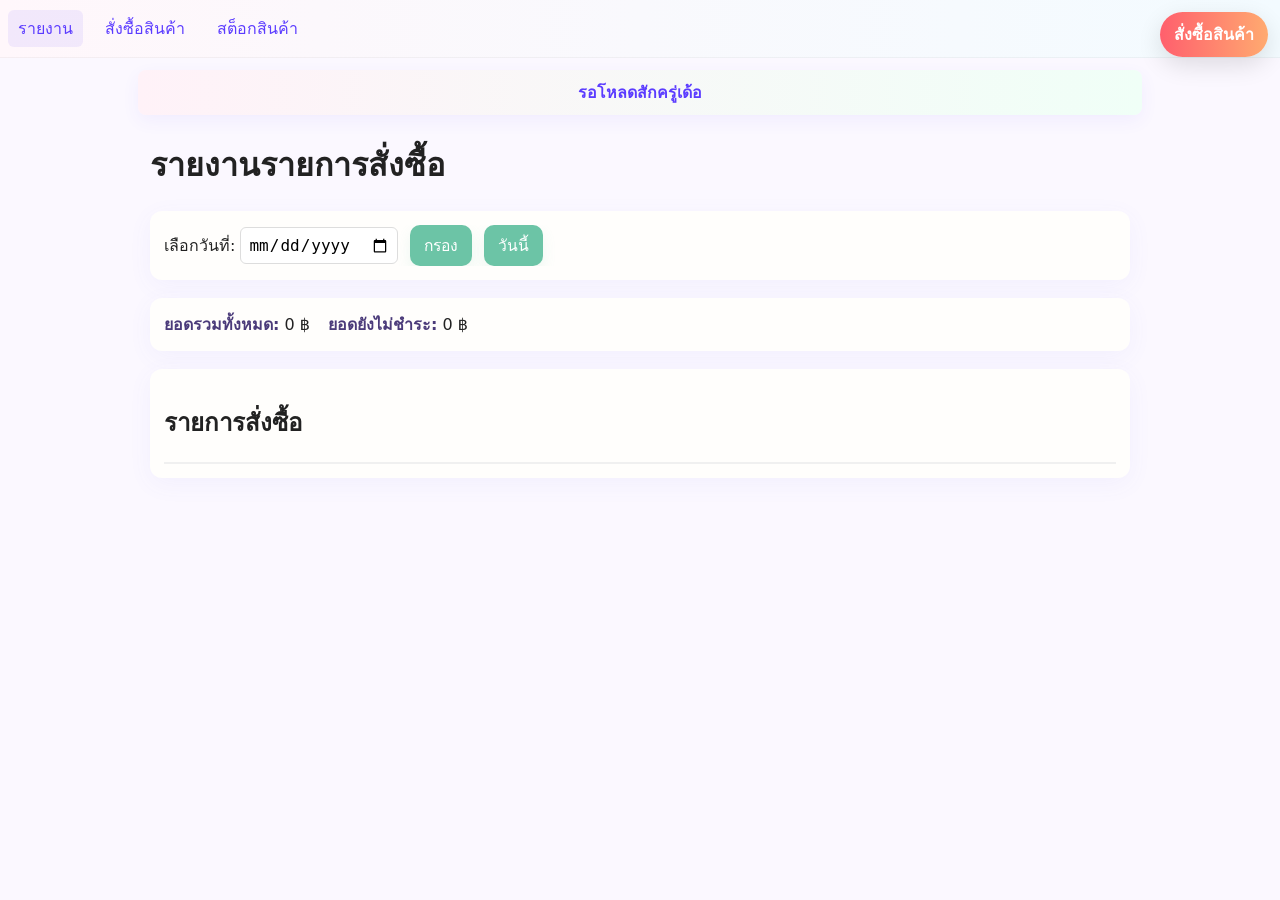
==== index.html @ 1d557761 "ui: add rainbow CTA 'สั่งซื้อสินค้า' button (fixed top-right)" ====
<!doctype html>
<html lang="th">
  <head>
    <meta charset="utf-8" />
    <meta name="viewport" content="width=device-width,initial-scale=1" />
    <title>Report — พอใจขาย</title>
    <link rel="stylesheet" href="/assets/styles.css">
  </head>
  <body>
    <nav class="navmenu">
      <a href="index.html" class="navitem active">รายงาน</a>
      <a href="order.html" class="navitem">สั่งซื้อสินค้า</a>
      <a href="seller.html" class="navitem">สต็อกสินค้า</a>
    </nav>
    <a class="cta-order" href="order.html">สั่งซื้อสินค้า</a>
    <div id="loadingBanner" class="loading-banner">รอโหลดสักครู่เด้อ</div>
    <main class="container">
      <h1>รายงานรายการสั่งซื้อ</h1>
      <section class="card">
        <div style="display:flex;gap:12px;align-items:center;flex-wrap:wrap">
          <label>เลือกวันที่: <input type="date" id="filterDate"></label>
          <button id="applyFilter">กรอง</button>
          <button id="todayBtn">วันนี้</button>
        </div>
      </section>
      <div id="summary" class="card">
        <div><strong>ยอดรวมทั้งหมด:</strong> <span id="totalRevenue">0</span> ฿</div>
        <div><strong>ยอดยังไม่ชำระ:</strong> <span id="totalUnpaid">0</span> ฿</div>
      </div>

      <section class="card">
        <h2>รายการสั่งซื้อ</h2>
        <div style="overflow:auto">
          <table id="ordersTable">
            <thead>
              <tr id="ordersHeader">
                <!-- header rebuilt by script -->
              </tr>
            </thead>
            <tbody></tbody>
          </table>
        </div>
      </section>
    </main>

    <script src="/assets/app.js"></script>
    <script>
      // Clean renderer: sets default date to today, injects product columns,
      // hides the previous "ชำระแล้ว" column and formats date as D/เดือน(ย่อ).
      let sellers = [];

      function formatThaiShort(dateStr){
        if(!dateStr) return '';
        const ymd = (dateStr + '').slice(0,10);
        const parts = ymd.split('-');
        if(parts.length !== 3) return dateStr;
        const d = String(Number(parts[2]));
        const month = Number(parts[1]);
        const months = ['ม.ค.','ก.พ.','มี.ค.','เม.ย.','พ.ค.','มิ.ย.','ก.ค.','ส.ค.','ก.ย.','ต.ค.','พ.ย.','ธ.ค.'];
        return d + '/' + (months[month-1]||parts[1]);
      }

      function showLoading(){ const b = document.getElementById('loadingBanner'); if(b) b.style.display='block'; }
      function hideLoading(){ const b = document.getElementById('loadingBanner'); if(b) b.style.display='none'; }

      async function init(){
        showLoading();
        sellers = await App.listSellers();
        const d = new Date();
        const iso = d.toISOString().slice(0,10);
        document.getElementById('filterDate').value = iso;
        document.getElementById('applyFilter').onclick = async ()=>{ showLoading(); await renderOrders(); hideLoading(); };
        document.getElementById('todayBtn').onclick = async ()=>{ document.getElementById('filterDate').value = iso; showLoading(); await renderOrders(); hideLoading(); };
        await renderOrders();
        hideLoading();
      }

      function sameDate(a,b){ return (a||'').slice(0,10) === (b||'').slice(0,10); }

      async function renderOrders(){
        const filterDate = document.getElementById('filterDate').value || new Date().toISOString().slice(0,10);
        const orders = await App.listOrders();
        const tbody = document.querySelector('#ordersTable tbody');
        tbody.innerHTML = '';

        // Rebuild header
        const headerRow = document.getElementById('ordersHeader');
        headerRow.innerHTML = '';
        headerRow.appendChild(Object.assign(document.createElement('th'),{textContent:'Order ID'}));
        headerRow.appendChild(Object.assign(document.createElement('th'),{textContent:'วันที่'}));
        headerRow.appendChild(Object.assign(document.createElement('th'),{textContent:'ลูกค้า'}));
        sellers.forEach(s=>{ const th = document.createElement('th'); th.textContent = s.name; headerRow.appendChild(th); });
        headerRow.appendChild(Object.assign(document.createElement('th'),{textContent:'รวม'}));
        headerRow.appendChild(Object.assign(document.createElement('th'),{textContent:'สถานะ'}));

        let total=0, unpaid=0;
        orders.forEach(o=>{
          const od = (o.date||'').slice(0,10);
          if(!sameDate(od, filterDate)) return;
          total += Number(o.totalAmount||0);
          const paid = Number(o.paidAmount||0);
          if(!o.paid || paid < (Number(o.totalAmount)||0)) unpaid += (Number(o.totalAmount)||0) - paid;

          const tr = document.createElement('tr');
          tr.appendChild(Object.assign(document.createElement('td'),{textContent:o.orderId}));
          tr.appendChild(Object.assign(document.createElement('td'),{textContent: formatThaiShort(o.date)}));
          tr.appendChild(Object.assign(document.createElement('td'),{textContent:o.customerName}));

          const orderItems = o.orders || o['orders (JSON)'] || {};
          sellers.forEach(s=>{
            const td = document.createElement('td');
            const qty = orderItems[s.itemId] ? (orderItems[s.itemId].qty || orderItems[s.itemId].quantity || 0) : 0;
            td.textContent = qty>0 ? qty : '';
            tr.appendChild(td);
          });

          tr.appendChild(Object.assign(document.createElement('td'),{textContent:o.totalAmount}));
          const statusTd = document.createElement('td');
          const isPaid = o.paid && paid >= (Number(o.totalAmount)||0);
          if(isPaid){
            statusTd.textContent = 'จ่ายเงินแล้ว';
          } else {
            statusTd.innerHTML = `<button onclick="showPaymentModal('${o.orderId}')">ยืนยันเงิน</button>`;
          }
          tr.appendChild(statusTd);

          tbody.appendChild(tr);
        });

        document.getElementById('totalRevenue').textContent = total;
        document.getElementById('totalUnpaid').textContent = unpaid;
      }

      // Payment modal
      function showPaymentModal(orderId){
        let modal = document.getElementById('paymentModal');
        if(!modal){
          modal = document.createElement('div');
          modal.id = 'paymentModal';
          modal.style = 'position:fixed;top:0;left:0;width:100vw;height:100vh;background:rgba(0,0,0,0.2);display:flex;align-items:center;justify-content:center;z-index:9999;';
          modal.innerHTML = `
            <div style="background:#fff;padding:24px 32px;border-radius:12px;min-width:280px;max-width:90vw;box-shadow:0 2px 16px #0002;">
              <h3>เลือกวิธีการชำระเงิน</h3>
              <form id="payForm">
                <label><input type="radio" name="method" value="QR Code" required> QR Code</label><br>
                <label><input type="radio" name="method" value="พร้อมเพย์"> พร้อมเพย์</label><br>
                <label><input type="radio" name="method" value="เงินสด"> เงินสด</label><br>
                <div style="margin-top:16px;text-align:right;">
                  <button type="submit">ยืนยัน</button>
                  <button type="button" onclick="document.getElementById('paymentModal').remove()">ยกเลิก</button>
                </div>
              </form>
            </div>
          `;
          document.body.appendChild(modal);
        }
        modal.querySelector('#payForm').onsubmit = async function(e){
          e.preventDefault();
          const method = modal.querySelector('input[name=method]:checked').value;
          const res = await App.confirmPayment(orderId, method);
          alert((res.message||'เสร็จแล้ว') + '\nวิธี: ' + method);
          modal.remove();
          renderOrders();
        };
      }

      init();
    </script>
---- assets/styles.css ----
/* Menu grid for order page */
.menu-grid-inner {
	display: grid;
	grid-template-columns: 1fr 1fr;
	gap: 10px;
}
.menu-cell {
	min-width: 0;
}
@media (max-width: 600px) {
	.menu-grid-inner {
		grid-template-columns: 1fr 1fr;
		gap: 6px;
	}
	.menu-cell img {
		width: 60px !important;
		height: 60px !important;
	}
}
/* Simple nav menu */
.navmenu {
	display: flex;
	gap: 12px;
	background: #fff;
	border-bottom: 1px solid #eee;
	padding: 10px 8px;
	margin-bottom: 8px;
	position: sticky;
	top: 0;
	z-index: 10;
}
.navitem {
	color: #0b69ff;
	text-decoration: none;
	font-weight: 500;
	padding: 6px 10px;
	border-radius: 6px;
	transition: background 0.2s;
}
.navitem:hover, .navitem.active {
	background: #eaf2ff;
}
@media (max-width: 600px) {
	.navmenu {
		gap: 6px;
		padding: 8px 2vw;
		font-size: 0.98em;
	}
	.navitem {
		padding: 6px 4px;
	}
}

:root {
	font-family: Inter, system-ui, -apple-system, Roboto, 'Noto Sans', 'Helvetica Neue', Arial;
	font-size: 16px;
}
body {
	margin: 0;
	background: #fbf8ff; /* soft pastel background */
	color: #222;
}
.container {
	max-width: 980px;
	margin: 24px auto;
	padding: 0 8px;
}
.card {
	background: #fffefc;
	border-radius: 12px;
	padding: 14px;
	margin-bottom: 18px;
	box-shadow: 0 6px 24px rgba(99, 102, 241, 0.06);
}
table {
	width: 100%;
	border-collapse: collapse;
	font-size: 15px;
	overflow-x: auto;
	display: block;
	border: 1px solid rgba(0,0,0,0.06);
	background: white;
}
thead {
	background: linear-gradient(90deg, #ffeef8, #f3fbff);
}
th, td {
	padding: 10px 8px;
	border: 1px solid rgba(0,0,0,0.06);
	text-align: left;
	word-break: break-word;
}
/* zebra rows for readability */
tbody tr:nth-child(even){ background: #fffafc; }

/* Slightly bolder header text */
th { font-weight: 600; color: #333; }
/* make table scroll nicely */
.card > div { overflow-x: auto; }
button {
	background: #6cc4a6; /* pastel mint */
	color: #fff;
	border: none;
	padding: 8px 14px;
	border-radius: 10px;
	cursor: pointer;
	font-size: 0.98em;
	box-shadow: 0 6px 14px rgba(108,196,166,0.12);
}
input, select {
	padding: 7px;
	border: 1px solid #ddd;
	border-radius: 6px;
	font-size: 1em;
}
form label {
	display: block;
	margin-bottom: 8px;
}

@media (max-width: 600px) {
	.container {
		padding: 0 2vw;
		margin: 8px auto;
	}
	h1, h2, h3 {
		font-size: 1.2em;
	}
	.card {
		padding: 8px;
		margin-bottom: 10px;
	}
	table, thead, tbody, th, td, tr {
		display: block;
		width: 100%;
	}
	thead {
		display: none;
	}
	tr {
		margin-bottom: 10px;
		background: #fff;
		border-radius: 8px;
		box-shadow: 0 1px 4px rgba(0,0,0,0.04);
		padding: 8px 0;
	}
	td {
		border: none;
		padding: 6px 2px;
		position: relative;
	}
	td:before {
		content: attr(data-label);
		font-weight: bold;
		display: block;
		margin-bottom: 2px;
		color: #555;
		font-size: 0.95em;
	}
}

/* Orders table small action button style */
#ordersTable button {
	padding: 6px 10px;
	font-size: 0.9em;
	border-radius: 8px;
	background: #ffb3c7; /* pastel pink for action */
	color: #4b2c2c;
	box-shadow: none;
}

/* Status text style */
#ordersTable td { vertical-align: middle; }
#ordersTable td.status-paid { color: #2a7f66; font-weight: 600; }

/* Pastel navigation accents */
.navmenu { background: linear-gradient(90deg,#fff7fb,#f3fbff); border-bottom: 1px solid rgba(0,0,0,0.04); }
.navitem { color: #5b3cff; }
.navitem.active, .navitem:hover { background: rgba(91,60,255,0.08); }

/* Make summary cards pastel */
#summary { display:flex; gap:18px; align-items:center; }
#summary strong { color: #4b3b7a; }

/* Smaller, rounded table cells on small screens */
@media (max-width: 600px) {
	th, td { padding: 8px 10px; }
}

/* Loading banner shown while fetching data */
.loading-banner {
	display: none;
	text-align: center;
	background: linear-gradient(90deg,#fff2f8,#f0fff7);
	color: #5b3cff;
	padding: 10px 12px;
	border-radius: 8px;
	margin: 12px auto;
	max-width: 980px;
	box-shadow: 0 6px 18px rgba(91,60,255,0.06);
	font-weight: 600;
}

/* Rainbow CTA button (fixed top-right) */
.cta-order{
	position:fixed;
	top:12px;
	right:12px;
	z-index:99999;
	display:inline-block;
	padding:10px 14px;
	border-radius:999px;
	color:#fff;
	font-weight:700;
	text-decoration:none;
	box-shadow:0 8px 24px rgba(0,0,0,0.12);
	background: linear-gradient(90deg,#ff5f6d,#ffc371,#8be9a8,#6cc4ff);
	background-size: 400% 100%;
	animation: rainbowShift 6s linear infinite;
}
.cta-order:hover{ transform: translateY(-2px); }
@keyframes rainbowShift{ 0%{background-position:0% 50%}50%{background-position:100% 50%}100%{background-position:0% 50%} }
@media(max-width:600px){ .cta-order{ top:10px; right:8px; padding:8px 10px; font-size:0.95em; } }

/* Modal scaling for mobile */
#paymentModal > div {
	max-width: 98vw !important;
	min-width: 0 !important;
	padding: 16px 8px !important;
}
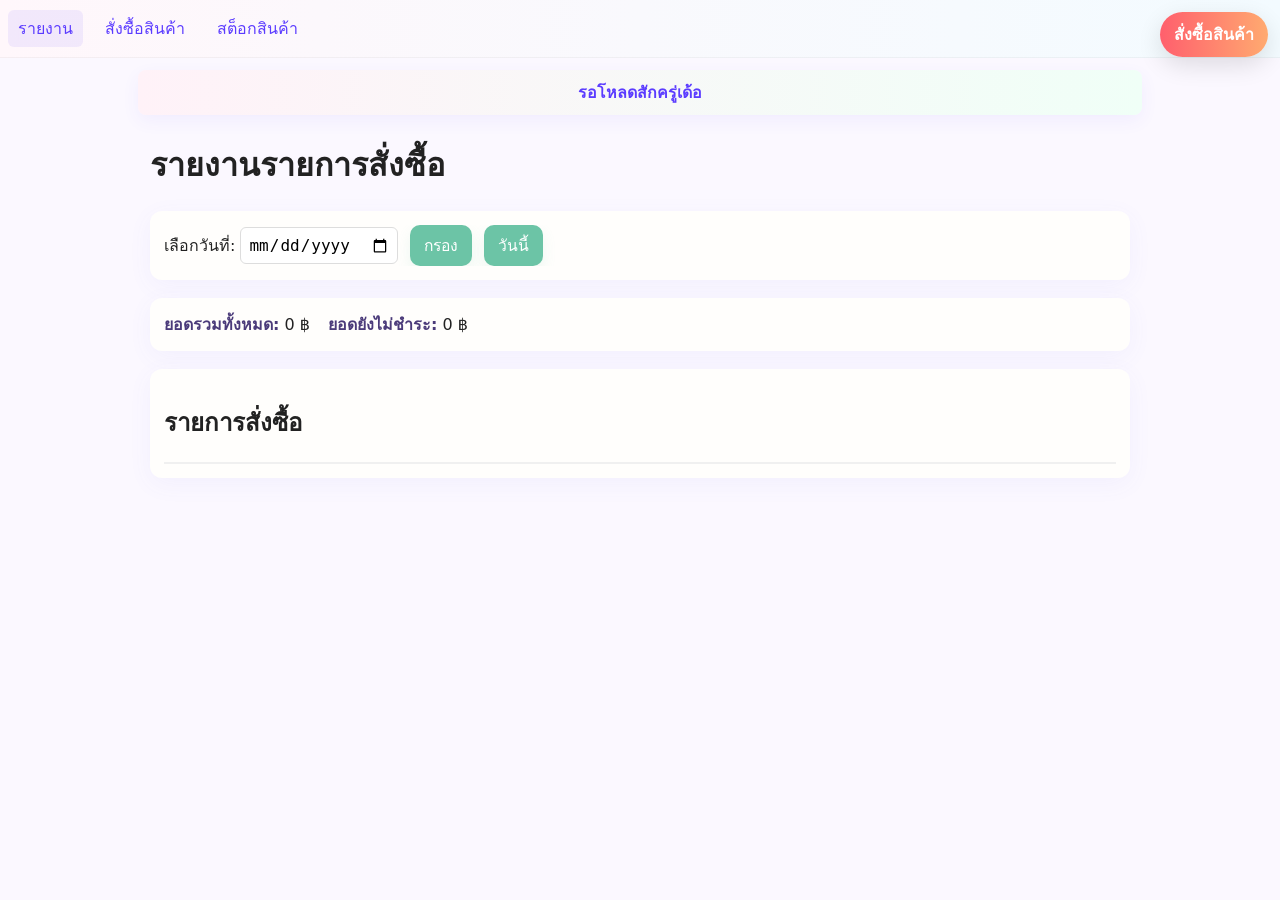
==== commit f36c9c2c: "del /asset" ====
--- a/index.html
+++ b/index.html
@@ -4,7 +4,7 @@
     <meta charset="utf-8" />
     <meta name="viewport" content="width=device-width,initial-scale=1" />
     <title>Report — พอใจขาย</title>
-    <link rel="stylesheet" href="/assets/styles.css">
+    <link rel="stylesheet" href="assets/styles.css">
   </head>
   <body>
     <nav class="navmenu">
@@ -43,7 +43,7 @@
       </section>
     </main>
 
-    <script src="/assets/app.js"></script>
+    <script src="assets/app.js"></script>
     <script>
       // Clean renderer: sets default date to today, injects product columns,
       // hides the previous "ชำระแล้ว" column and formats date as D/เดือน(ย่อ).
@@ -166,3 +166,5 @@
 
       init();
     </script>
+  </body>
+</html>
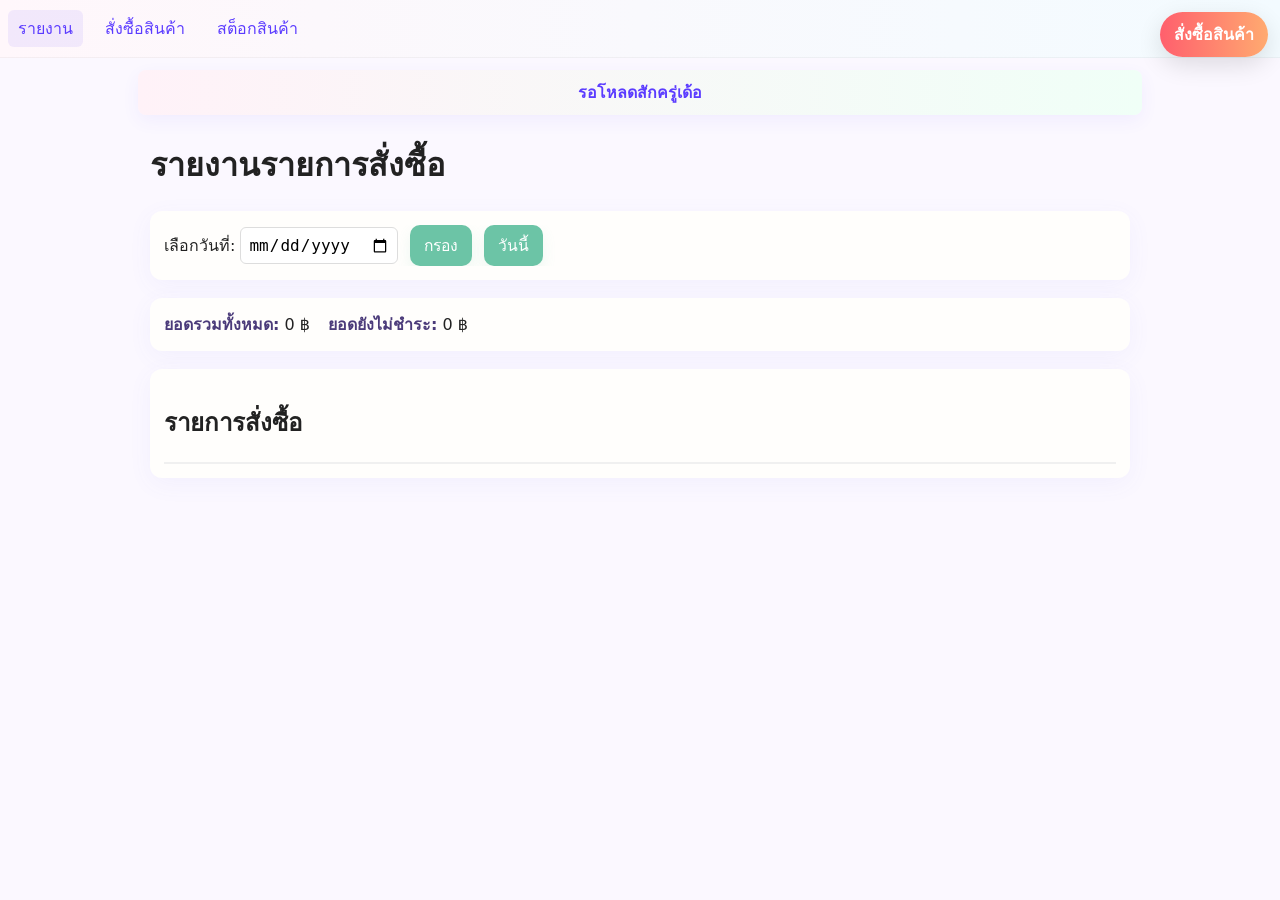
==== commit 3a8176f3: "Make orders table responsive: add data-labels for mobile" ====
--- a/index.html
+++ b/index.html
@@ -93,6 +93,12 @@
         headerRow.appendChild(Object.assign(document.createElement('th'),{textContent:'รวม'}));
         headerRow.appendChild(Object.assign(document.createElement('th'),{textContent:'สถานะ'}));
 
+        // collect header labels for mobile view (used with CSS td:before content)
+        const headers = Array.from(headerRow.children).map(h=>h.textContent);
+
+        // helper to create TD with data-label for responsive layout
+        function mkTd(txt, label){ const td = document.createElement('td'); td.textContent = txt; if(label) td.setAttribute('data-label', label); return td; }
+
         let total=0, unpaid=0;
         orders.forEach(o=>{
           const od = (o.date||'').slice(0,10);
@@ -102,20 +108,21 @@
           if(!o.paid || paid < (Number(o.totalAmount)||0)) unpaid += (Number(o.totalAmount)||0) - paid;
 
           const tr = document.createElement('tr');
-          tr.appendChild(Object.assign(document.createElement('td'),{textContent:o.orderId}));
-          tr.appendChild(Object.assign(document.createElement('td'),{textContent: formatThaiShort(o.date)}));
-          tr.appendChild(Object.assign(document.createElement('td'),{textContent:o.customerName}));
+          tr.appendChild(mkTd(o.orderId, headers[0]));
+          tr.appendChild(mkTd(formatThaiShort(o.date), headers[1]));
+          tr.appendChild(mkTd(o.customerName, headers[2]));
 
           const orderItems = o.orders || o['orders (JSON)'] || {};
-          sellers.forEach(s=>{
-            const td = document.createElement('td');
+          sellers.forEach((s, si)=>{
             const qty = orderItems[s.itemId] ? (orderItems[s.itemId].qty || orderItems[s.itemId].quantity || 0) : 0;
-            td.textContent = qty>0 ? qty : '';
-            tr.appendChild(td);
+            tr.appendChild(mkTd(qty>0 ? qty : '', headers[3 + si]));
           });
 
-          tr.appendChild(Object.assign(document.createElement('td'),{textContent:o.totalAmount}));
-          const statusTd = document.createElement('td');
+          // total and status
+          const totalIndex = headers.length - 2;
+          const statusIndex = headers.length - 1;
+          tr.appendChild(mkTd(o.totalAmount, headers[totalIndex]));
+          const statusTd = mkTd('', headers[statusIndex]);
           const isPaid = o.paid && paid >= (Number(o.totalAmount)||0);
           if(isPaid){
             statusTd.textContent = 'จ่ายเงินแล้ว';
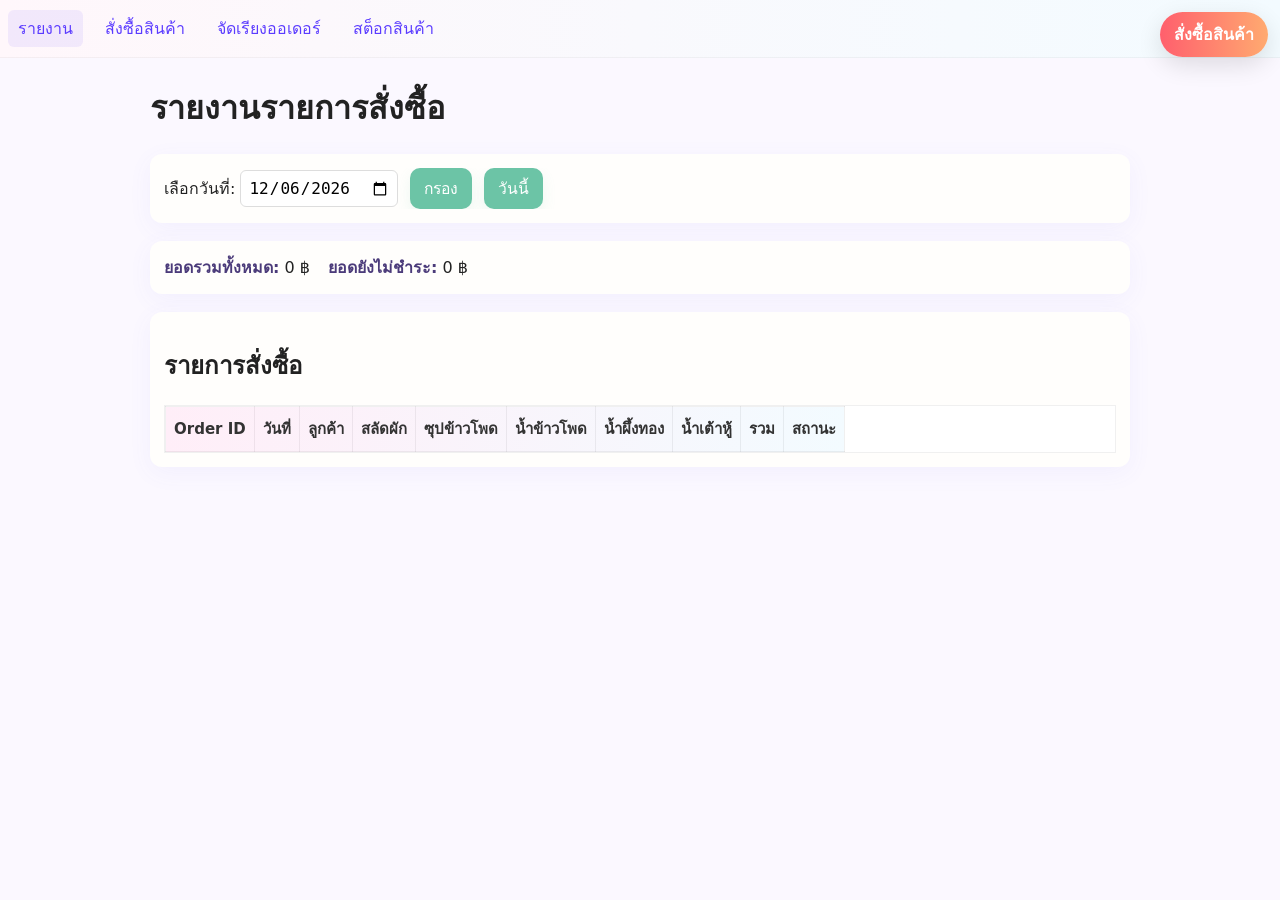
==== commit 226a00d4: "Add order preparation page with checklist and payment collection features Co-authored-by: nrok47 <10" ====
--- a/index.html
+++ b/index.html
@@ -10,6 +10,7 @@
     <nav class="navmenu">
       <a href="index.html" class="navitem active">รายงาน</a>
       <a href="order.html" class="navitem">สั่งซื้อสินค้า</a>
+      <a href="prepare.html" class="navitem">จัดเรียงออเดอร์</a>
       <a href="seller.html" class="navitem">สต็อกสินค้า</a>
     </nav>
     <a class="cta-order" href="order.html">สั่งซื้อสินค้า</a>
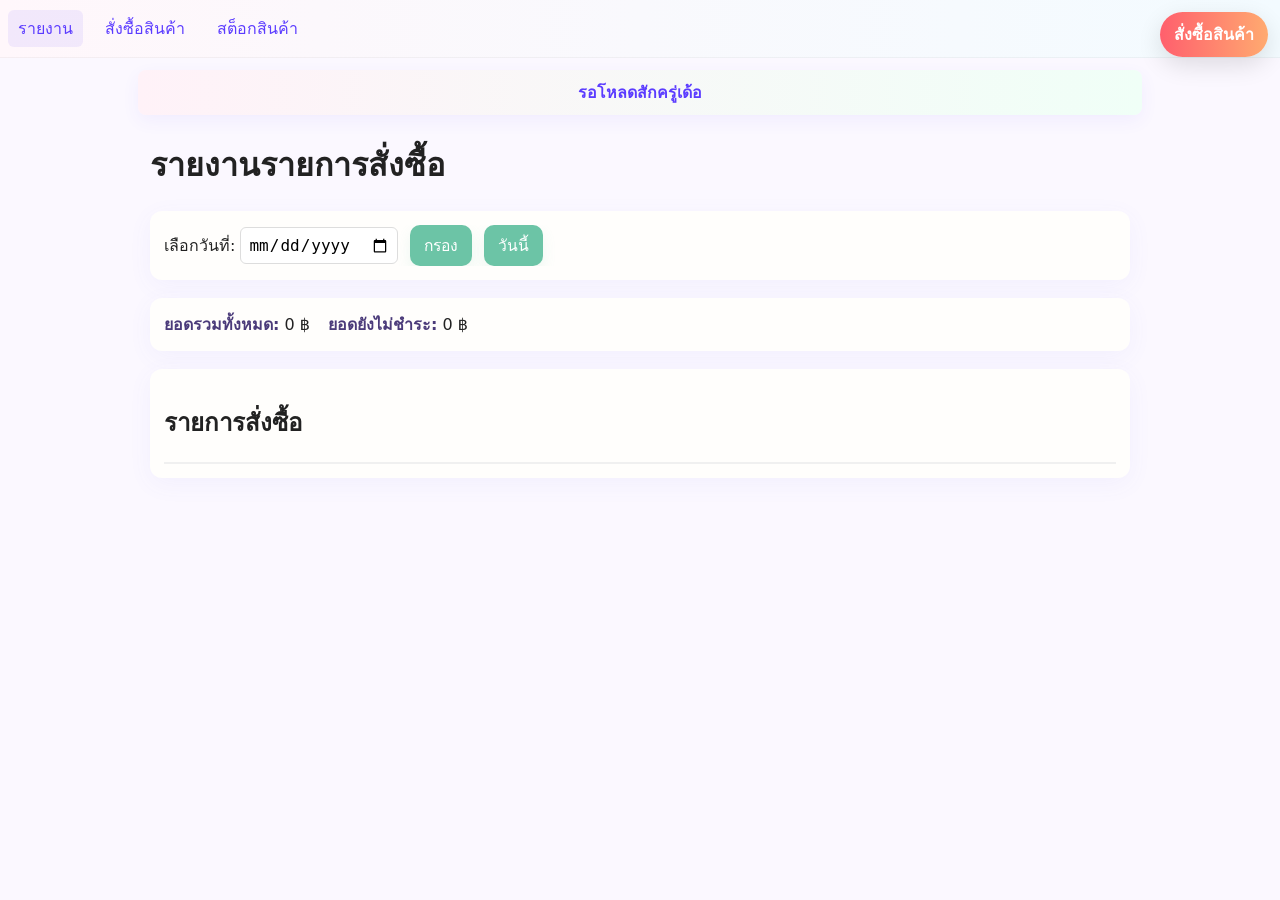
==== commit 84d10aac: "feat: add order_batch page; show per-product stock; add shipping status and place columns in report;" ====
--- a/index.html
+++ b/index.html
@@ -10,7 +10,6 @@
     <nav class="navmenu">
       <a href="index.html" class="navitem active">รายงาน</a>
       <a href="order.html" class="navitem">สั่งซื้อสินค้า</a>
-      <a href="prepare.html" class="navitem">จัดเรียงออเดอร์</a>
       <a href="seller.html" class="navitem">สต็อกสินค้า</a>
     </nav>
     <a class="cta-order" href="order.html">สั่งซื้อสินค้า</a>
@@ -93,6 +92,8 @@
         sellers.forEach(s=>{ const th = document.createElement('th'); th.textContent = s.name; headerRow.appendChild(th); });
         headerRow.appendChild(Object.assign(document.createElement('th'),{textContent:'รวม'}));
         headerRow.appendChild(Object.assign(document.createElement('th'),{textContent:'สถานะ'}));
+        headerRow.appendChild(Object.assign(document.createElement('th'),{textContent:'สถานะการส่ง'}));
+        headerRow.appendChild(Object.assign(document.createElement('th'),{textContent:'สถานที่ส่ง'}));
 
         // collect header labels for mobile view (used with CSS td:before content)
         const headers = Array.from(headerRow.children).map(h=>h.textContent);
@@ -120,8 +121,10 @@
           });
 
           // total and status
-          const totalIndex = headers.length - 2;
-          const statusIndex = headers.length - 1;
+          const totalIndex = headers.length - 4;
+          const statusIndex = headers.length - 3;
+          const sendIndex = headers.length - 2;
+          const placeIndex = headers.length - 1;
           tr.appendChild(mkTd(o.totalAmount, headers[totalIndex]));
           const statusTd = mkTd('', headers[statusIndex]);
           const isPaid = o.paid && paid >= (Number(o.totalAmount)||0);
@@ -131,6 +134,67 @@
             statusTd.innerHTML = `<button onclick="showPaymentModal('${o.orderId}')">ยืนยันเงิน</button>`;
           }
           tr.appendChild(statusTd);
+
+          // สถานะการส่ง: ส่งแล้ว/ยัง (default not)
+          const sendTd = document.createElement('td');
+          sendTd.setAttribute('data-label', headers[sendIndex]);
+          const sendSel = document.createElement('select');
+          sendSel.innerHTML = `
+            <option value="not">ยัง</option>
+            <option value="send">ส่งแล้ว</option>
+          `;
+          // default selection from o.sending_status if present
+          const sendingStatus = (o.sending_status || o.sendingStatus || 'not');
+          sendSel.value = sendingStatus === 'send' ? 'send' : 'not';
+          sendSel.onchange = async function(){
+            const val = sendSel.value;
+            try{
+              const res = await App.updateOrderSendingStatus(o.orderId, val);
+              if(res && !res.error){
+                // refresh the row view to reflect remote changes
+                renderOrders();
+              } else {
+                alert('อัปเดตสถานะการส่งไม่สำเร็จ' + (res && res.error ? `\n${res.error}` : ''));
+                // revert selection on error
+                sendSel.value = (o.sending_status || o.sendingStatus || 'not') === 'send' ? 'send' : 'not';
+              }
+            }catch(e){
+              alert('อัปเดตสถานะการส่งไม่สำเร็จ\n' + (e && e.message ? e.message : 'Function error'));
+              sendSel.value = (o.sending_status || o.sendingStatus || 'not') === 'send' ? 'send' : 'not';
+            }
+          };
+          sendTd.appendChild(sendSel);
+          tr.appendChild(sendTd);
+
+          // สถานที่ส่ง dropdown
+          const placeTd = document.createElement('td');
+          placeTd.setAttribute('data-label', headers[placeIndex]);
+          const placeSel = document.createElement('select');
+          placeSel.innerHTML = `
+            <option value="fl_1">โต๊ะชั้น1</option>
+            <option value="fl_2">โต๊ะชั้น2</option>
+            <option value="fl_3">โต๊ะชั้น3</option>
+            <option value="hand">รับเอง</option>
+          `;
+          const placeVal = (o.place_sent || o.placeSent || 'hand');
+          placeSel.value = ['fl_1','fl_2','fl_3','hand'].includes(placeVal) ? placeVal : 'hand';
+          placeSel.onchange = async function(){
+            const val = placeSel.value;
+            try{
+              const res = await App.updateOrderPlace(o.orderId, val);
+              if(res && !res.error){
+                renderOrders();
+              } else {
+                alert('อัปเดตสถานที่ส่งไม่สำเร็จ' + (res && res.error ? `\n${res.error}` : ''));
+                placeSel.value = (['fl_1','fl_2','fl_3','hand'].includes(placeVal) ? placeVal : 'hand');
+              }
+            }catch(e){
+              alert('อัปเดตสถานที่ส่งไม่สำเร็จ\n' + (e && e.message ? e.message : 'Function error'));
+              placeSel.value = (['fl_1','fl_2','fl_3','hand'].includes(placeVal) ? placeVal : 'hand');
+            }
+          };
+          placeTd.appendChild(placeSel);
+          tr.appendChild(placeTd);
 
           tbody.appendChild(tr);
         });
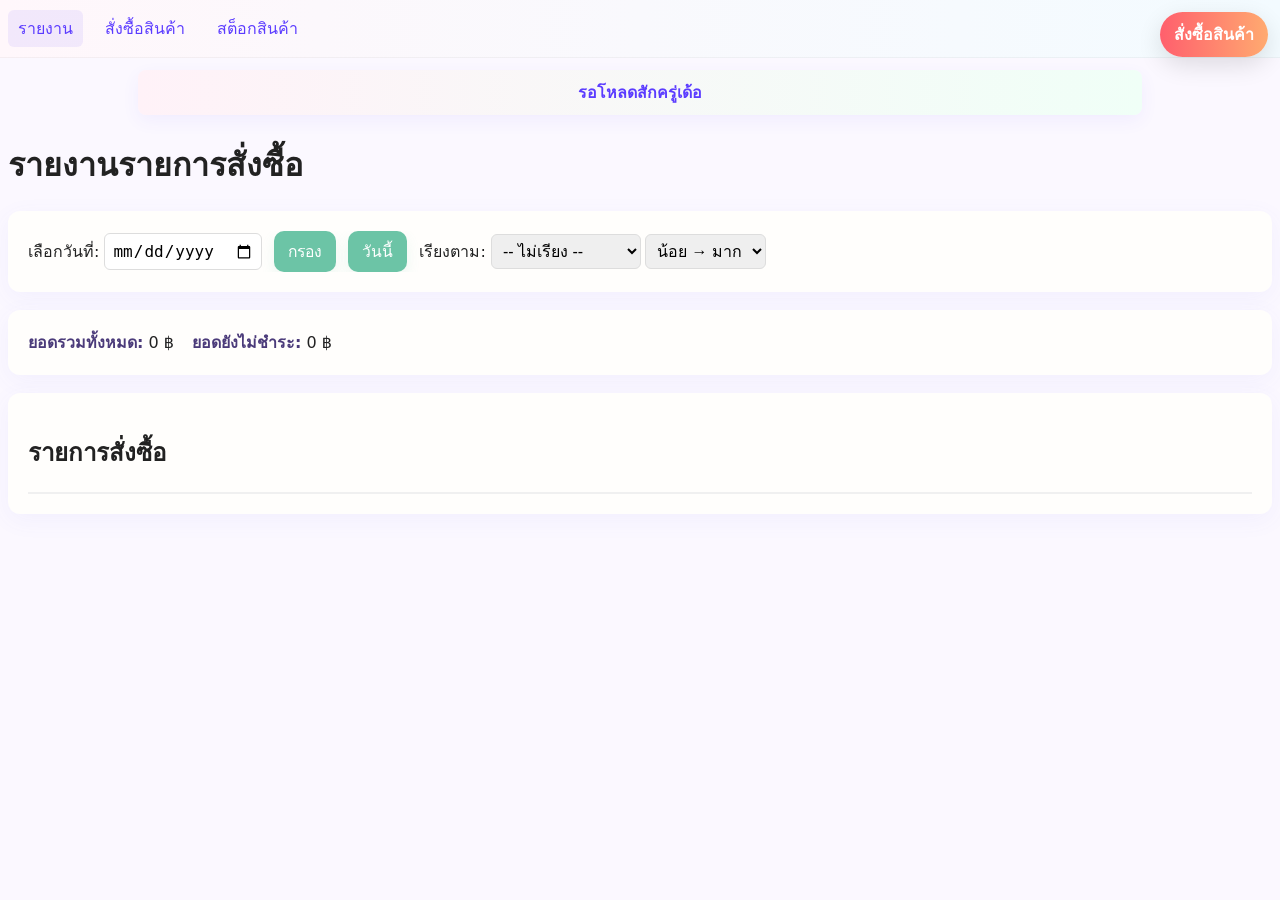
==== commit 5347626f: "feat: expand table layout and add dropdown sort functionality - Increase container max-width from 98" ====
--- a/index.html
+++ b/index.html
@@ -21,6 +21,23 @@
           <label>เลือกวันที่: <input type="date" id="filterDate"></label>
           <button id="applyFilter">กรอง</button>
           <button id="todayBtn">วันนี้</button>
+          <label>เรียงตาม:
+            <select id="sortBy" style="min-width:150px;">
+              <option value="">-- ไม่เรียง --</option>
+              <option value="orderId">Order ID</option>
+              <option value="date">วันที่</option>
+              <option value="customerName">ชื่อลูกค้า</option>
+              <option value="totalAmount">ยอดรวม</option>
+              <option value="sending_status">สถานะการส่ง</option>
+              <option value="place_sent">สถานที่ส่ง</option>
+            </select>
+          </label>
+          <label style="margin-left:-8px;">
+            <select id="sortOrder" style="min-width:100px;">
+              <option value="asc">น้อย → มาก</option>
+              <option value="desc">มาก → น้อย</option>
+            </select>
+          </label>
         </div>
       </section>
       <div id="summary" class="card">
@@ -30,8 +47,31 @@
 
       <section class="card">
         <h2>รายการสั่งซื้อ</h2>
-        <div style="overflow:auto">
-          <table id="ordersTable">
+        <div style="overflow-x:auto;overflow-y:visible;-webkit-overflow-scrolling:touch;">
+          <table id="ordersTable" style="width:100%;min-width:1200px;border-collapse:collapse;">
+            <style>
+              #ordersTable th, #ordersTable td {
+                padding: 10px 8px;
+                font-size: 0.95em;
+                border: 1px solid #ddd;
+                text-align: center;
+              }
+              #ordersTable th {
+                background: #fafafa;
+                font-weight: 600;
+              }
+              #ordersTable td {
+                background: #fff;
+              }
+              #ordersTable tr:hover td {
+                background: #fafafa;
+              }
+              #ordersTable select {
+                padding: 6px;
+                font-size: 0.9em;
+                min-width: 100px;
+              }
+            </style>
             <thead>
               <tr id="ordersHeader">
                 <!-- header rebuilt by script -->
@@ -71,6 +111,8 @@
         document.getElementById('filterDate').value = iso;
         document.getElementById('applyFilter').onclick = async ()=>{ showLoading(); await renderOrders(); hideLoading(); };
         document.getElementById('todayBtn').onclick = async ()=>{ document.getElementById('filterDate').value = iso; showLoading(); await renderOrders(); hideLoading(); };
+        document.getElementById('sortBy').onchange = async ()=>{ showLoading(); await renderOrders(); hideLoading(); };
+        document.getElementById('sortOrder').onchange = async ()=>{ showLoading(); await renderOrders(); hideLoading(); };
         await renderOrders();
         hideLoading();
       }
@@ -79,9 +121,28 @@
 
       async function renderOrders(){
         const filterDate = document.getElementById('filterDate').value || new Date().toISOString().slice(0,10);
-        const orders = await App.listOrders();
+        let orders = await App.listOrders();
         const tbody = document.querySelector('#ordersTable tbody');
         tbody.innerHTML = '';
+
+        // Apply sorting from dropdown
+        const sortBy = document.getElementById('sortBy').value;
+        const sortOrder = document.getElementById('sortOrder').value;
+        if(sortBy){
+          orders.sort((a, b)=>{
+            let aVal = a[sortBy], bVal = b[sortBy];
+            // Handle numeric comparisons
+            if(sortBy === 'totalAmount' || sortBy === 'paidAmount'){
+              aVal = Number(aVal||0);
+              bVal = Number(bVal||0);
+            }
+            if(typeof aVal === 'string') aVal = (aVal||'').toLowerCase();
+            if(typeof bVal === 'string') bVal = (bVal||'').toLowerCase();
+            if(aVal < bVal) return sortOrder === 'asc' ? -1 : 1;
+            if(aVal > bVal) return sortOrder === 'asc' ? 1 : -1;
+            return 0;
+          });
+        }
 
         // Rebuild header
         const headerRow = document.getElementById('ordersHeader');
--- a/assets/styles.css
+++ b/assets/styles.css
@@ -61,14 +61,14 @@
 	color: #222;
 }
 .container {
-	max-width: 980px;
+	max-width: 1400px;
 	margin: 24px auto;
 	padding: 0 8px;
 }
 .card {
 	background: #fffefc;
 	border-radius: 12px;
-	padding: 14px;
+	padding: 20px;
 	margin-bottom: 18px;
 	box-shadow: 0 6px 24px rgba(99, 102, 241, 0.06);
 }
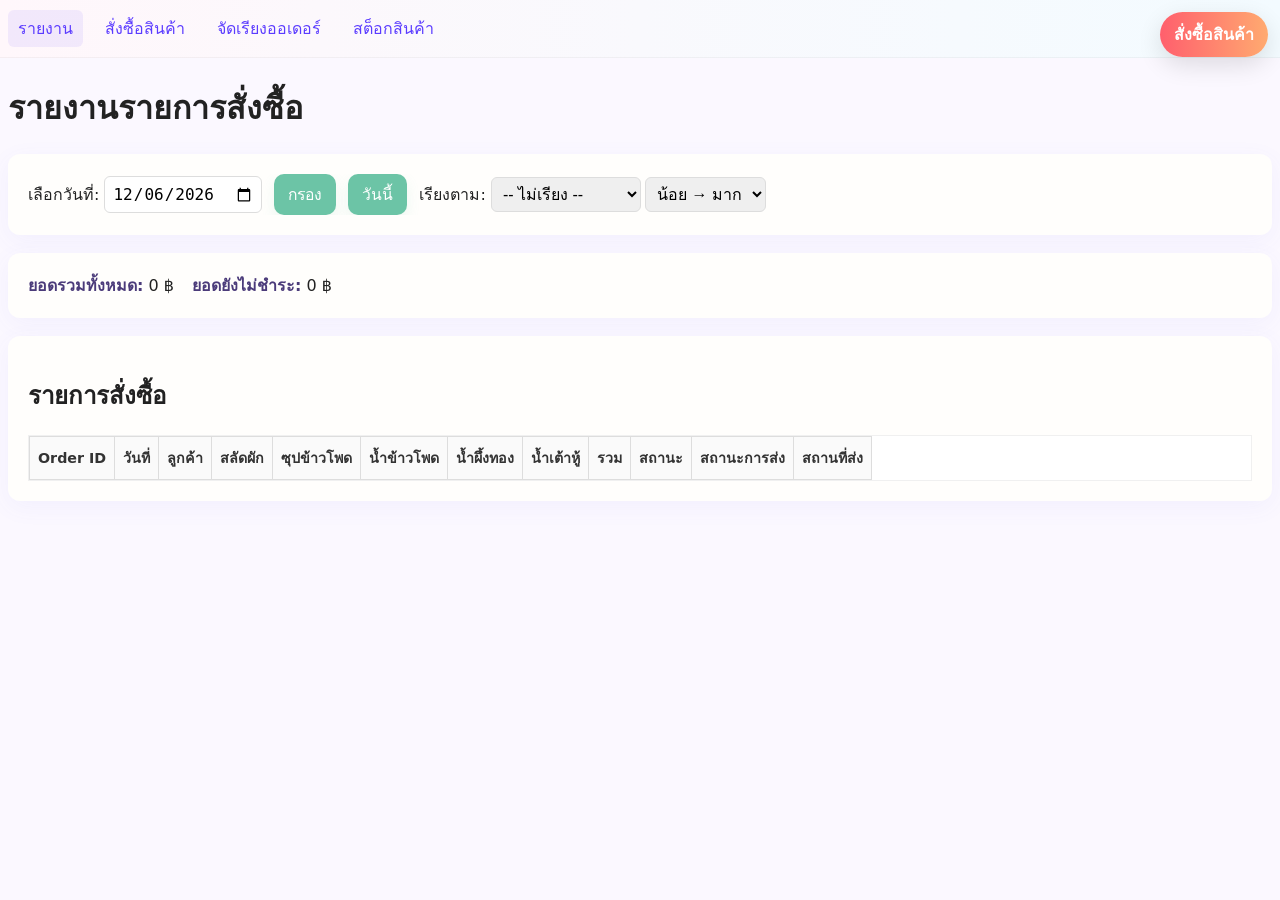
==== commit 587cf581: "Merge 94be914b9d82e85961131369d84e1ac62c7e9031 into 5347626f2601d2ec129a9a4a5b572c5bdee9de44" ====
--- a/index.html
+++ b/index.html
@@ -10,6 +10,7 @@
     <nav class="navmenu">
       <a href="index.html" class="navitem active">รายงาน</a>
       <a href="order.html" class="navitem">สั่งซื้อสินค้า</a>
+      <a href="prepare.html" class="navitem">จัดเรียงออเดอร์</a>
       <a href="seller.html" class="navitem">สต็อกสินค้า</a>
     </nav>
     <a class="cta-order" href="order.html">สั่งซื้อสินค้า</a>
